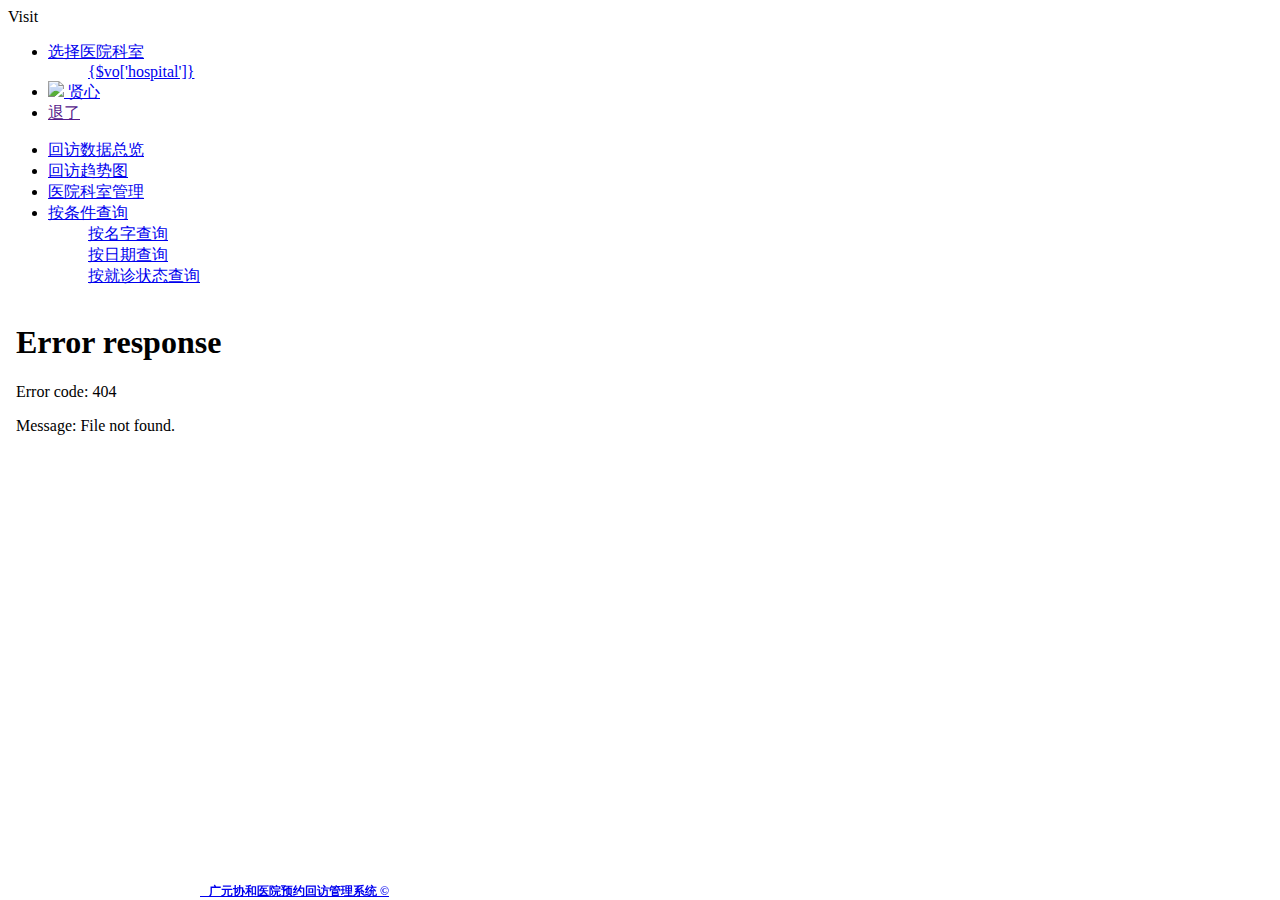
==== App/Admin/View/Index/index.html @ 44596506 "save" ====
<!doctype html>
<html lang="en">
<head>
    <meta charset="UTF-8">
    <meta name="viewport"
          content="width=device-width, user-scalable=no, initial-scale=1.0, maximum-scale=1.0, minimum-scale=1.0">
    <meta http-equiv="X-UA-Compatible" content="ie=edge">
    <link rel="stylesheet" href="__PUBLIC__/statics/layui/css/layui.css">
    <link rel="stylesheet" href="__ROOT__/App/Admin/Public/css/index.css">
    <title>Visit</title>
</head>
<body class="layui-layout-body">
<div class="layui-layout layui-layout-admin">
    <div class="layui-header">
        <div class="layui-logo">Visit</div>
        <!-- 头部区域（可配合layui已有的水平导航） -->
        <ul class="layui-nav layui-layout-right">
            <li class="layui-nav-item">
                <a href="javascript:;" class="layui-anim layui-anim-up layui-this" id="classification">选择医院科室</a>
                <dl class="layui-nav-child">
                    <foreach name="hospitals" item="vo" key="index">
                        <dd class="layui-amin layui-amin-scaleSpring"><a href="javascript:;" onclick="readyHospital(this)" index="{$index + 1}">{$vo['hospital']}</a></dd>
                    </foreach>
                </dl>
            </li>
            <li class="layui-nav-item">
                <a href="javascript:;">
                    <img src="http://t.cn/RCzsdCq" class="layui-nav-img">
                    贤心
                </a>
            </li>
            <li class="layui-nav-item"><a href="">退了</a></li>
        </ul>
    </div>

    <div class="layui-side layui-bg-black">
        <div class="layui-side-scroll">
            <!-- 左侧导航区域（可配合layui已有的垂直导航） -->
            <ul class="layui-nav layui-nav-tree"  lay-filter="test">
                <li class="layui-nav-item" id="edit">
                    <a href="javascript:;">回访数据总览</a>
                </li>
                <li class="layui-nav-item layui-nav-itemed" id="charts">
                    <a class="" href="javascript:;">回访趋势图</a>
                </li>
                <li class="layui-nav-item layui-nav-itemed" id="departMent">
                    <a href="javascript:;">医院科室管理</a>
                </li>
                <li class="layui-nav-item">
                    <a href="javascript:;">按条件查询</a>
                    <dl class="layui-nav-child">
                        <dd><a href="javascript:;" id="nameSearch">按名字查询</a></dd>
                        <dd><a href="javascript:;" id="dateSearch">按日期查询</a></dd>
                        <dd><a href="javascript:;" id="statuSerach">按就诊状态查询</a></dd>
                    </dl>
                </li>
            </ul>
        </div>
    </div>

    <div class="layui-body">
        <iframe id="iframe" src="{:U('Admin/Index/visit')}" frameborder="0" id="demoAdmin" style="width: 100%; height:100%;"></iframe>
    </div>
</div>

<div style="position:fixed; bottom:0px; left:200px; z-index:999; font-size:12px; font-weight:600;">
    <!-- 底部固定区域 -->
    <a href="javascript:;" title="发布日期: 2018/8/1日:) Github: https://github.com/thisnameisprivate"><span class="layui-icon layui-icon-website layui-anim layui-anim-fadein layui-anim-loop"></span>&nbsp;&nbsp;&nbsp;广元协和医院预约回访管理系统 ©</a>
</div>
</body>
<script src="__PUBLIC__/statics/layui/layui.js"></script>
<script>
    layui.use(['element', 'layer', 'form'], () => {
        var layer = layui.layer;
        var departMent = document.getElementById('departMent');
        var edit = document.getElementById('edit');
        layer.msg("Please Select Hospital.");
        departMent.onclick = () => {
            var Request = new XMLHttpRequest();
            Request.open('GET', "{:U('Admin/Index/departMent')}");
            Request.send();
            Request.onreadystatechange = () => {
                document.getElementById('iframe').setAttribute('src', "{:U('Admin/Index/departMent')}");
            }
        }
        edit.onclick = () => {
            var Request = new XMLHttpRequest();
            Request.open('GET', "{:U('Admin/Index/visit')}");
            Request.send();
            Request.onreadystatechange = () => {
                document.getElementById('iframe').setAttribute('src', "{:U('Admin/Index/visit')}");
            }
        }
    })
</script>
</html>
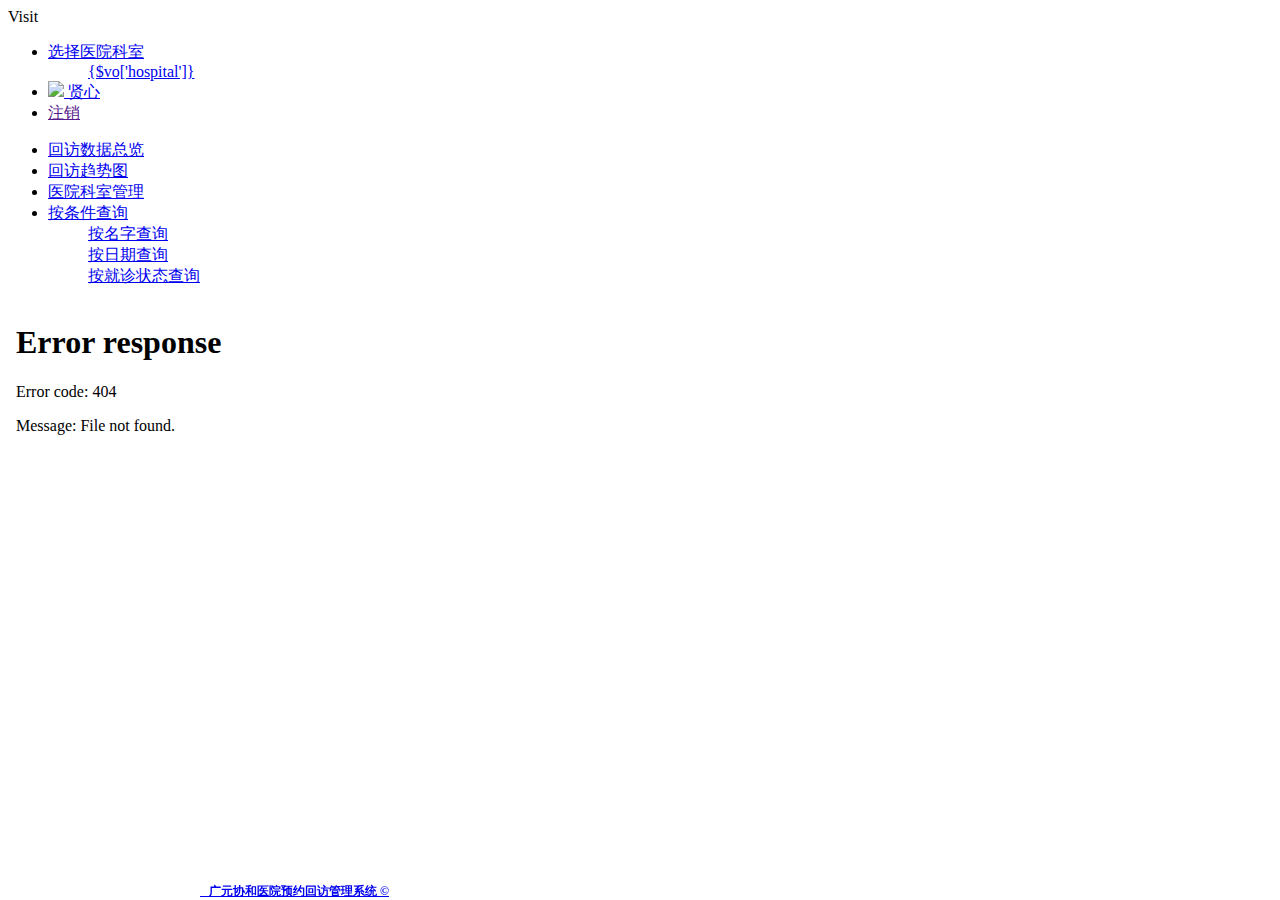
==== commit 74149506: "利用cookie查询相应表格" ====
--- a/App/Admin/View/Index/index.html
+++ b/App/Admin/View/Index/index.html
@@ -18,9 +18,11 @@
             <li class="layui-nav-item">
                 <a href="javascript:;" class="layui-anim layui-anim-up layui-this" id="classification">选择医院科室</a>
                 <dl class="layui-nav-child">
+
                     <foreach name="hospitals" item="vo" key="index">
-                        <dd class="layui-amin layui-amin-scaleSpring"><a href="javascript:;" onclick="readyHospital(this)" index="{$index + 1}">{$vo['hospital']}</a></dd>
+                        <dd class="layui-amin layui-anim-scaleSpring"><a href="javascript:;" onclick="readyHospital(this);" tableName="{$vo['tableName']}">{$vo['hospital']}</a></dd>
                     </foreach>
+
                 </dl>
             </li>
             <li class="layui-nav-item">
@@ -29,7 +31,7 @@
                     贤心
                 </a>
             </li>
-            <li class="layui-nav-item"><a href="">退了</a></li>
+            <li class="layui-nav-item"><a href="">注销</a></li>
         </ul>
     </div>
 
@@ -37,21 +39,21 @@
         <div class="layui-side-scroll">
             <!-- 左侧导航区域（可配合layui已有的垂直导航） -->
             <ul class="layui-nav layui-nav-tree"  lay-filter="test">
-                <li class="layui-nav-item" id="edit">
+                <li class="layui-nav-item tableName" onclick="editdata(this);">
                     <a href="javascript:;">回访数据总览</a>
                 </li>
-                <li class="layui-nav-item layui-nav-itemed" id="charts">
+                <li class="layui-nav-item layui-nav-itemed tableName" id="charts">
                     <a class="" href="javascript:;">回访趋势图</a>
                 </li>
-                <li class="layui-nav-item layui-nav-itemed" id="departMent">
+                <li class="layui-nav-item layui-nav-itemed tableName" onclick="departMent(this);">
                     <a href="javascript:;">医院科室管理</a>
                 </li>
                 <li class="layui-nav-item">
                     <a href="javascript:;">按条件查询</a>
                     <dl class="layui-nav-child">
-                        <dd><a href="javascript:;" id="nameSearch">按名字查询</a></dd>
-                        <dd><a href="javascript:;" id="dateSearch">按日期查询</a></dd>
-                        <dd><a href="javascript:;" id="statuSerach">按就诊状态查询</a></dd>
+                        <dd class="tableName"><a href="javascript:;">按名字查询</a></dd>
+                        <dd class="tableName"><a href="javascript:;">按日期查询</a></dd>
+                        <dd class="tableName"><a href="javascript:;">按就诊状态查询</a></dd>
                     </dl>
                 </li>
             </ul>
@@ -59,7 +61,7 @@
     </div>
 
     <div class="layui-body">
-        <iframe id="iframe" src="{:U('Admin/Index/visit')}" frameborder="0" id="demoAdmin" style="width: 100%; height:100%;"></iframe>
+        <iframe id="iframe" src="{:U('Admin/Index/echarts')}" frameborder="0" id="demoAdmin" style="width: 100%; height:100%;"></iframe>
     </div>
 </div>
 
@@ -72,10 +74,8 @@
 <script>
     layui.use(['element', 'layer', 'form'], () => {
         var layer = layui.layer;
-        var departMent = document.getElementById('departMent');
-        var edit = document.getElementById('edit');
         layer.msg("Please Select Hospital.");
-        departMent.onclick = () => {
+        departMent = tableName => {
             var Request = new XMLHttpRequest();
             Request.open('GET', "{:U('Admin/Index/departMent')}");
             Request.send();
@@ -83,7 +83,13 @@
                 document.getElementById('iframe').setAttribute('src', "{:U('Admin/Index/departMent')}");
             }
         }
-        edit.onclick = () => {
+        editdata = tableName => {
+            var tableName = tableName.getAttribute('tableName');
+            if (! tableName != '') {
+                layer.msg('请先选择科室', {icon: 5});
+                return false;
+            }
+            document.cookie = "tableName=" + tableName;
             var Request = new XMLHttpRequest();
             Request.open('GET', "{:U('Admin/Index/visit')}");
             Request.send();
@@ -91,6 +97,14 @@
                 document.getElementById('iframe').setAttribute('src', "{:U('Admin/Index/visit')}");
             }
         }
+        readyHospital = tableName => {
+            var ification = document.getElementById('classification');
+            var selects = document.getElementsByClassName('tableName');
+            ification.innerHTML = tableName.innerText + "<span class='layui-nav-more'></span>";
+            for (var i = 0; i < selects.length; i ++) {
+                selects[i].setAttribute('tableName', tableName.getAttribute('tableName'));
+            }
+        }
     })
 </script>
 </html>
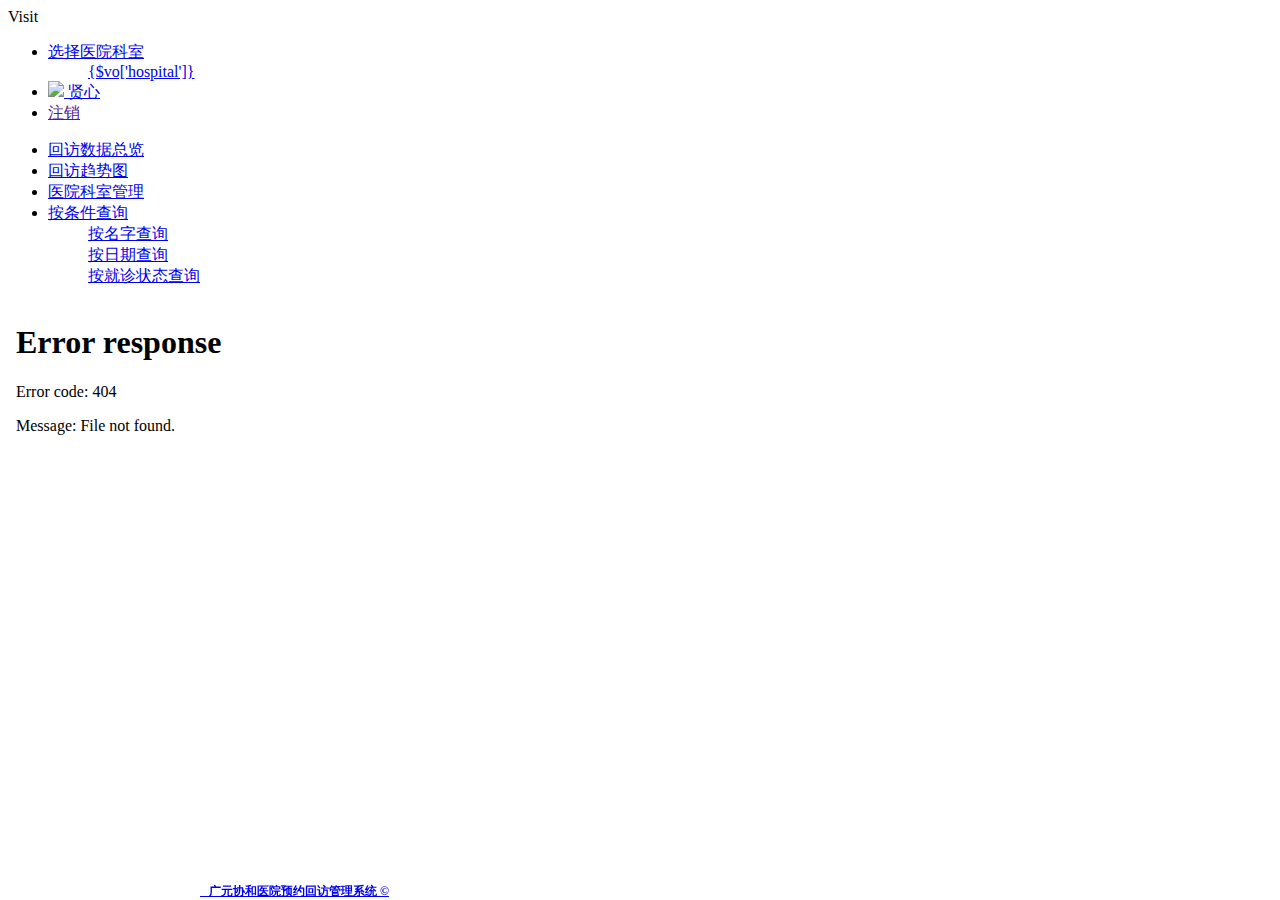
==== commit 79757c7c: "save" ====
--- a/App/Admin/View/Index/index.html
+++ b/App/Admin/View/Index/index.html
@@ -90,6 +90,7 @@
                 return false;
             }
             document.cookie = "tableName=" + tableName;
+            var Promise = new Promise()
             var Request = new XMLHttpRequest();
             Request.open('GET', "{:U('Admin/Index/visit')}");
             Request.send();
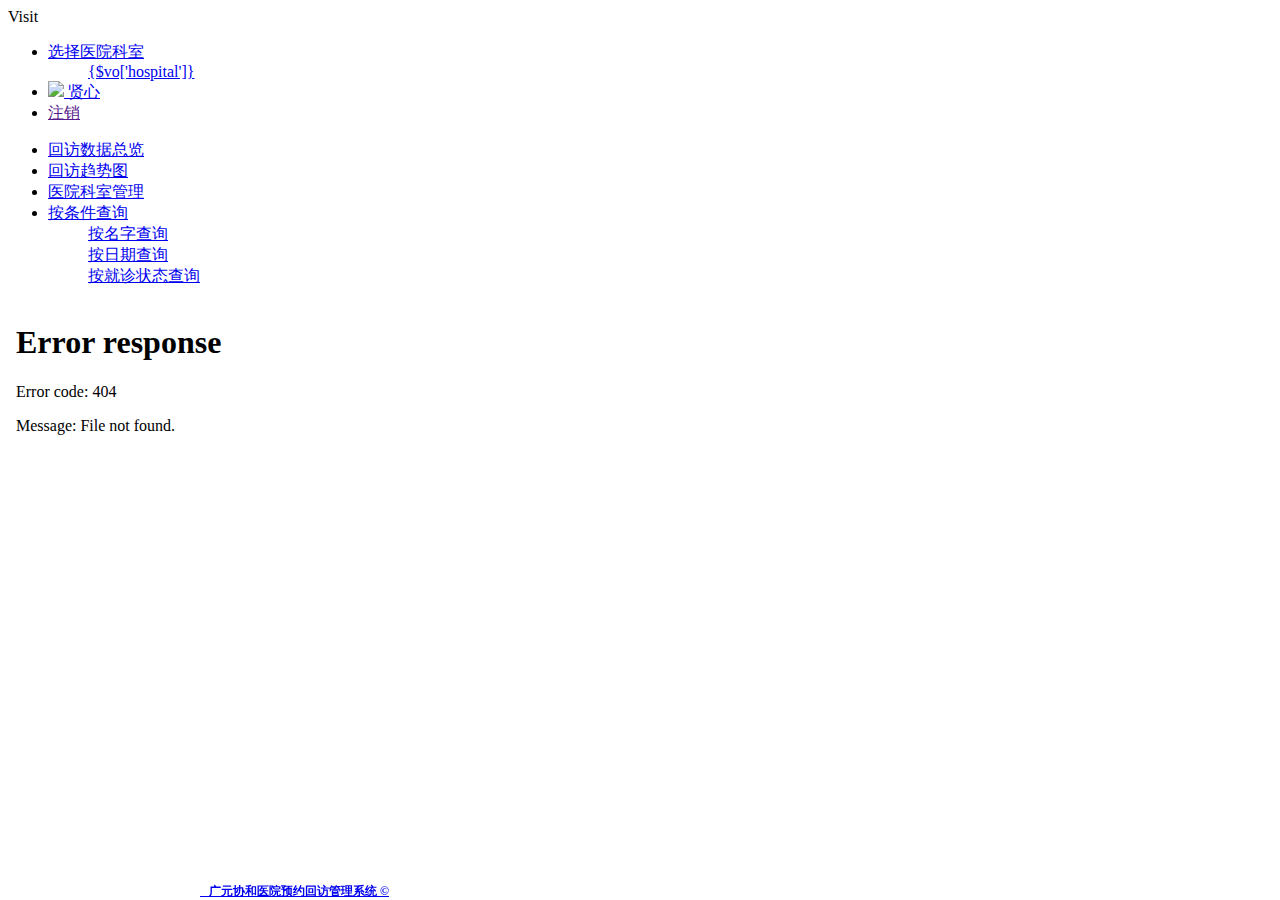
==== commit 9c9e4ffc: "save" ====
--- a/App/Admin/View/Index/index.html
+++ b/App/Admin/View/Index/index.html
@@ -89,14 +89,25 @@
                 layer.msg('请先选择科室', {icon: 5});
                 return false;
             }
-            document.cookie = "tableName=" + tableName;
-            var Promise = new Promise()
-            var Request = new XMLHttpRequest();
-            Request.open('GET', "{:U('Admin/Index/visit')}");
-            Request.send();
-            Request.onreadystatechange = () => {
-                document.getElementById('iframe').setAttribute('src', "{:U('Admin/Index/visit')}");
-            }
+            var promise = new Promise((resolve, reject) => {
+                document.cookie = "tableName=" + tableName;
+                if (document.cookie.indexOf(tableName) != -1) {
+                    resolve();
+                } else {
+                    return reject('set cookie failed');
+                }
+            });
+            promise.then(resolve => {
+                var Request = new XMLHttpRequest();
+                Request.open('GET', "{:U('Admin/Index/visit')}");
+                Request.send();
+                Request.onreadystatechange = () => {
+                    document.getElementById('iframe').setAttribute('src', "{:U('Admin/Index/visit')}");
+                }
+            }, reject => {
+                layer.msg(reject, {icon: 5});
+                return false;
+            })
         }
         readyHospital = tableName => {
             var ification = document.getElementById('classification');
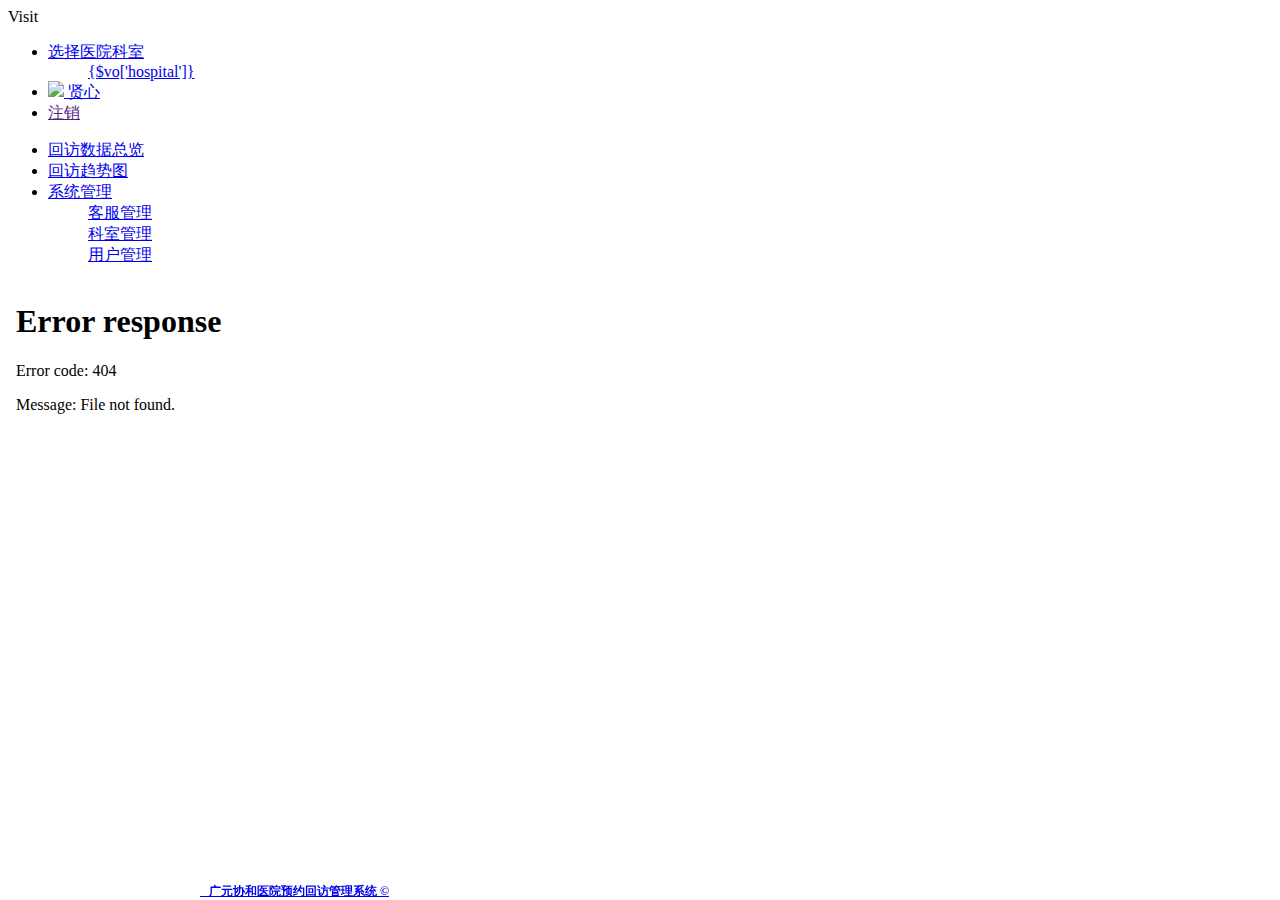
==== commit 95c8c8e9: "bug修复, 检测cookie的代码写到了visit中" ====
--- a/App/Admin/View/Index/index.html
+++ b/App/Admin/View/Index/index.html
@@ -45,15 +45,12 @@
                 <li class="layui-nav-item layui-nav-itemed tableName" id="charts">
                     <a class="" href="javascript:;">回访趋势图</a>
                 </li>
-                <li class="layui-nav-item layui-nav-itemed tableName" onclick="departMent(this);">
-                    <a href="javascript:;">医院科室管理</a>
-                </li>
                 <li class="layui-nav-item">
-                    <a href="javascript:;">按条件查询</a>
+                    <a href="javascript:;">系统管理</a>
                     <dl class="layui-nav-child">
-                        <dd class="tableName"><a href="javascript:;">按名字查询</a></dd>
-                        <dd class="tableName"><a href="javascript:;">按日期查询</a></dd>
-                        <dd class="tableName"><a href="javascript:;">按就诊状态查询</a></dd>
+                        <dd class="tableName" onclick="custservice();"><a href="javascript:;">客服管理</a></dd>
+                        <dd class="tableName" onclick="departMent(this);"><a href="javascript:;">科室管理</a></dd>
+                        <dd class="tableName" onclick="user();"><a href="javascript:;">用户管理</a></dd>
                     </dl>
                 </li>
             </ul>
@@ -90,7 +87,6 @@
                 return false;
             }
             var promise = new Promise((resolve, reject) => {
-                document.cookie = "tableName=" + tableName;
                 if (document.cookie.indexOf(tableName) != -1) {
                     resolve();
                 } else {
@@ -109,6 +105,22 @@
                 return false;
             })
         }
+        custservice = () => {
+            var Request = new XMLHttpRequest();
+            Request.open('GET', "{:U('Admin/Index/custservice')}");
+            Request.send();
+            Request.onreadystatechange = () => {
+                document.getElementById('iframe').setAttribute('src', "{:U('Admin/Index/custservice')}");
+            }
+        }
+        user = () => {
+            var Request = new XMLHttpRequest();
+            Request.open('GET', "{:U('Admin/Index/user')}");
+            Request.send();
+            Request.onreadystatechange = () => {
+                document.getElementById('iframe').setAttribute('src', "{:U('Admin/Index/user')}");
+            }
+        }
         readyHospital = tableName => {
             var ification = document.getElementById('classification');
             var selects = document.getElementsByClassName('tableName');
@@ -116,6 +128,8 @@
             for (var i = 0; i < selects.length; i ++) {
                 selects[i].setAttribute('tableName', tableName.getAttribute('tableName'));
             }
+            document.cookie = "tableName=" + tableName.getAttribute('tableName');
+            console.log(tableName.getAttribute('tableName'));
         }
     })
 </script>
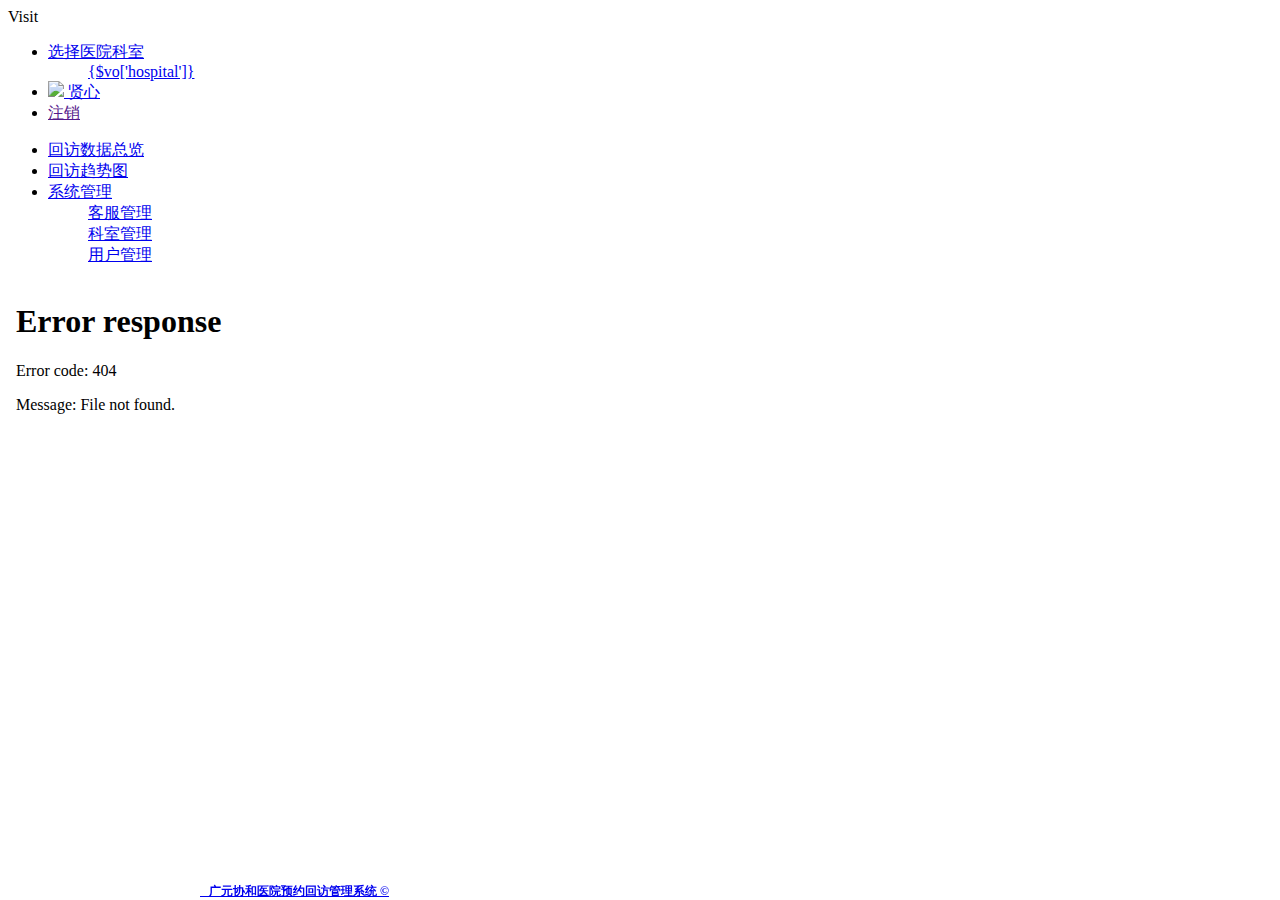
==== commit ba016aad: "分页,搜索基本完成。" ====
--- a/App/Admin/View/Index/index.html
+++ b/App/Admin/View/Index/index.html
@@ -7,9 +7,12 @@
     <meta http-equiv="X-UA-Compatible" content="ie=edge">
     <link rel="stylesheet" href="__PUBLIC__/statics/layui/css/layui.css">
     <link rel="stylesheet" href="__ROOT__/App/Admin/Public/css/index.css">
+    <style>
+        .layui-body{height:100%; width:100%; overflow:hidden;}
+    </style>
     <title>Visit</title>
 </head>
-<body class="layui-layout-body">
+<body class="layui-layout-body" style="overflow-y:hidden;">
 <div class="layui-layout layui-layout-admin">
     <div class="layui-header">
         <div class="layui-logo">Visit</div>
@@ -58,7 +61,7 @@
     </div>
 
     <div class="layui-body">
-        <iframe id="iframe" src="{:U('Admin/Index/echarts')}" frameborder="0" id="demoAdmin" style="width: 100%; height:100%;"></iframe>
+        <iframe id="iframe" src="{:U('Admin/Index/echarts')}" frameborder="0" style="height:105%; width:91.2%;"></iframe>
     </div>
 </div>
 
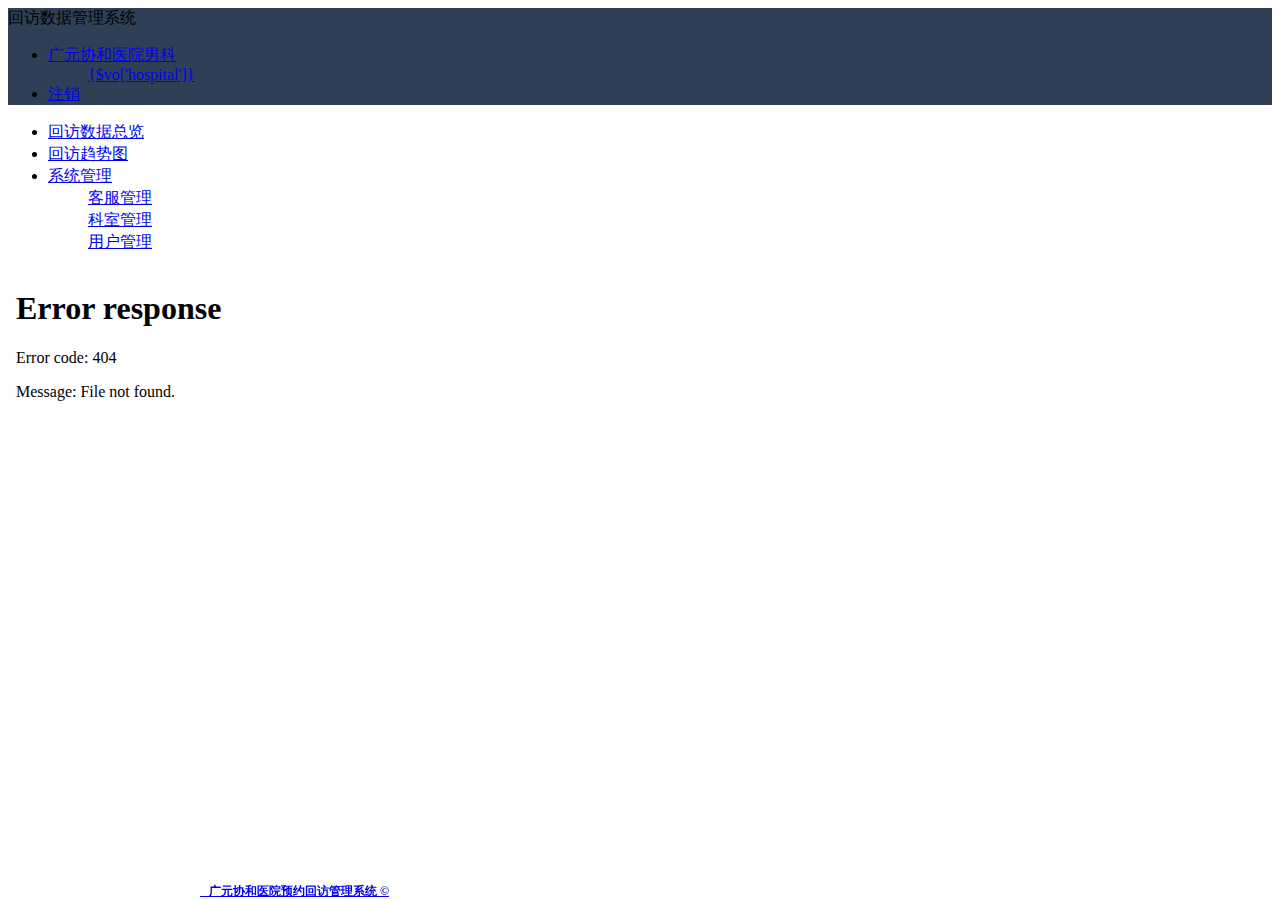
==== commit 3804eb06: "添加了echarts趋势图.." ====
--- a/App/Admin/View/Index/index.html
+++ b/App/Admin/View/Index/index.html
@@ -9,17 +9,21 @@
     <link rel="stylesheet" href="__ROOT__/App/Admin/Public/css/index.css">
     <style>
         .layui-body{height:100%; width:100%; overflow:hidden;}
+        .layui-layout-admin .layui-header{background: #2F4056;}
     </style>
     <title>Visit</title>
+    <script type="text/javascript">
+        document.cookie = "tableName=nkvisit";
+    </script>
 </head>
 <body class="layui-layout-body" style="overflow-y:hidden;">
 <div class="layui-layout layui-layout-admin">
     <div class="layui-header">
-        <div class="layui-logo">Visit</div>
+        <div class="layui-logo">回访数据管理系统</div>
         <!-- 头部区域（可配合layui已有的水平导航） -->
         <ul class="layui-nav layui-layout-right">
             <li class="layui-nav-item">
-                <a href="javascript:;" class="layui-anim layui-anim-up layui-this" id="classification">选择医院科室</a>
+                <a href="javascript:;" class="layui-anim layui-anim-up layui-this" id="classification">广元协和医院男科</a>
                 <dl class="layui-nav-child">
 
                     <foreach name="hospitals" item="vo" key="index">
@@ -28,13 +32,7 @@
 
                 </dl>
             </li>
-            <li class="layui-nav-item">
-                <a href="javascript:;">
-                    <img src="http://t.cn/RCzsdCq" class="layui-nav-img">
-                    贤心
-                </a>
-            </li>
-            <li class="layui-nav-item"><a href="">注销</a></li>
+            <li class="layui-nav-item"><a href="javascript:;">注销</a></li>
         </ul>
     </div>
 
@@ -43,17 +41,17 @@
             <!-- 左侧导航区域（可配合layui已有的垂直导航） -->
             <ul class="layui-nav layui-nav-tree"  lay-filter="test">
                 <li class="layui-nav-item tableName" onclick="editdata(this);">
-                    <a href="javascript:;">回访数据总览</a>
+                    <a href="javascript:;"><i class="layui-icon layui-icon-table" style="font-size: 18px;">   </i>回访数据总览</a>
                 </li>
                 <li class="layui-nav-item layui-nav-itemed tableName" id="charts">
-                    <a class="" href="javascript:;">回访趋势图</a>
+                    <a class="" href="javascript:;" onclick="echarts();"><i class="layui-icon layui-icon-chart-screen" style="font-size: 18px;">   </i>回访趋势图</a>
                 </li>
                 <li class="layui-nav-item">
-                    <a href="javascript:;">系统管理</a>
+                    <a href="javascript:;"><i class="layui-icon layui-icon-app" style="font-size: 18px;">   </i>系统管理</a>
                     <dl class="layui-nav-child">
-                        <dd class="tableName" onclick="custservice();"><a href="javascript:;">客服管理</a></dd>
-                        <dd class="tableName" onclick="departMent(this);"><a href="javascript:;">科室管理</a></dd>
-                        <dd class="tableName" onclick="user();"><a href="javascript:;">用户管理</a></dd>
+                        <dd class="tableName" onclick="custservice();"><a href="javascript:;"><i class="layui-icon layui-icon-headset" style="font-size: 18px;">   </i>客服管理</a></dd>
+                        <dd class="tableName" onclick="departMent(this);"><a href="javascript:;"><i class="layui-icon layui-icon-form" style="font-size: 18px;">   </i>科室管理</a></dd>
+                        <dd class="tableName" onclick="user();"><a href="javascript:;"><i class="layui-icon layui-icon-user" style="font-size: 18px;">   </i>用户管理</a></dd>
                     </dl>
                 </li>
             </ul>
@@ -67,14 +65,13 @@
 
 <div style="position:fixed; bottom:0px; left:200px; z-index:999; font-size:12px; font-weight:600;">
     <!-- 底部固定区域 -->
-    <a href="javascript:;" title="发布日期: 2018/8/1日:) Github: https://github.com/thisnameisprivate"><span class="layui-icon layui-icon-website layui-anim layui-anim-fadein layui-anim-loop"></span>&nbsp;&nbsp;&nbsp;广元协和医院预约回访管理系统 ©</a>
+    <a href="javascript:;" title="发布日期: 2018/10/1日:)"><span class="layui-icon layui-icon-website layui-anim layui-anim-fadein layui-anim-loop"></span>&nbsp;&nbsp;&nbsp;广元协和医院预约回访管理系统 ©</a>
 </div>
 </body>
 <script src="__PUBLIC__/statics/layui/layui.js"></script>
 <script>
     layui.use(['element', 'layer', 'form'], () => {
         var layer = layui.layer;
-        layer.msg("Please Select Hospital.");
         departMent = tableName => {
             var Request = new XMLHttpRequest();
             Request.open('GET', "{:U('Admin/Index/departMent')}");
@@ -124,6 +121,14 @@
                 document.getElementById('iframe').setAttribute('src', "{:U('Admin/Index/user')}");
             }
         }
+        echarts = () => {
+            var Request = new XMLHttpRequest();
+            Request.open('GET', "{:U('Admin/Index/echarts')}");
+            Request.send();
+            Request.onreadystatechange = () => {
+                document.getElementById('iframe').setAttribute('src', "{:U('Admin/Index/echarts')}");
+            }
+        }
         readyHospital = tableName => {
             var ification = document.getElementById('classification');
             var selects = document.getElementsByClassName('tableName');
